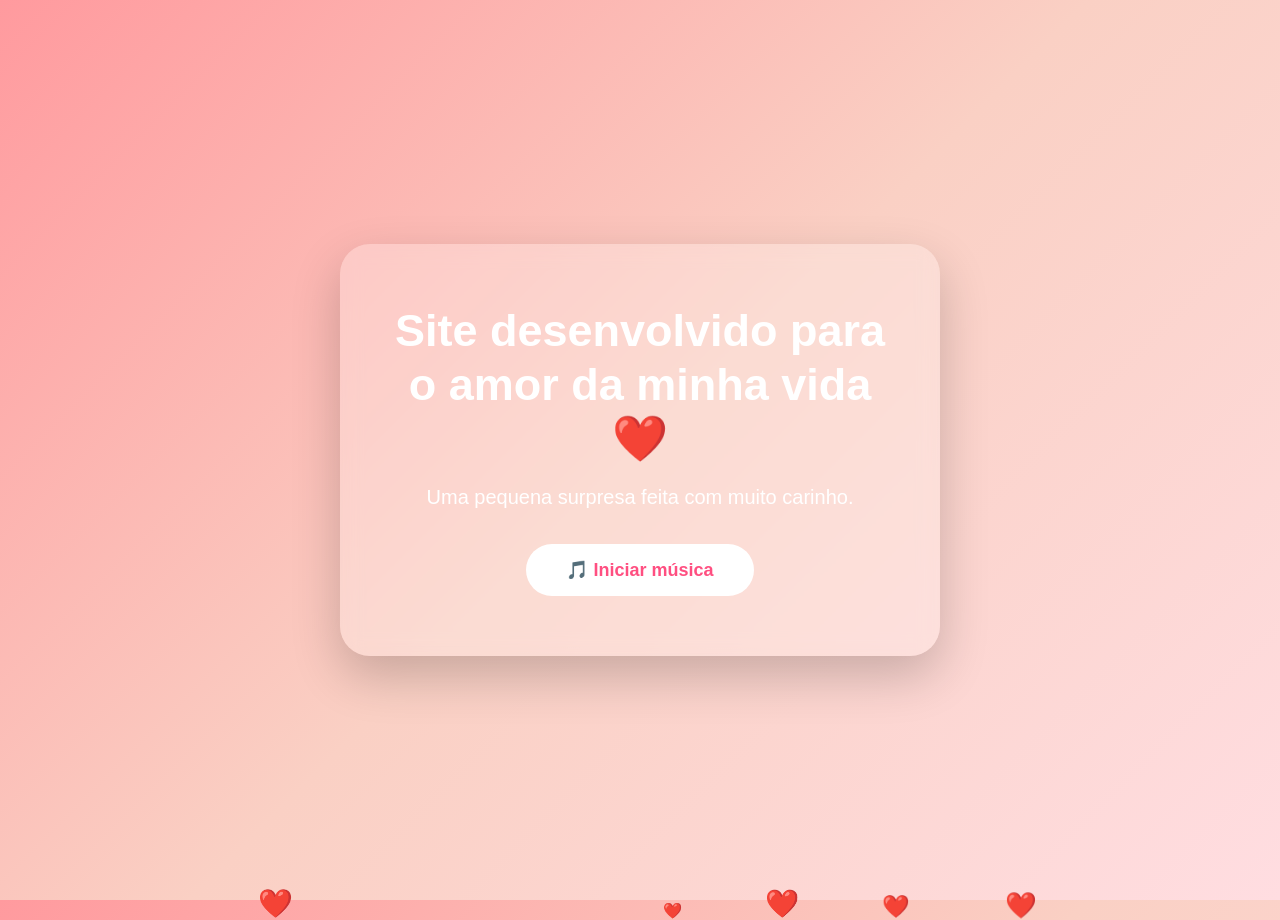
==== Templates/index.html @ db748b85 "começando o desenvolvimento do site para a gabi." ====
<!DOCTYPE html>

<html lang="pt-br">

<head>

    <meta charset="UTF-8">

    <meta name="viewport" content="width=device-width, initial-scale=1.0">

    <title>Para Gabi ❤️</title>


    <link rel="stylesheet" href="/static/style.css">


</head>


<body>


    <div class="hearts"></div>


    <main class="container">


        <div class="card">


            <h1>
                Site desenvolvido para o amor da minha vida ❤️
            </h1>


            <p>
                Uma pequena surpresa feita com muito carinho.
            </p>


            <button id="musicButton">

                🎵 Iniciar música

            </button>


        </div>


    </main>



<script src="/static/script.js"></script>


</body>


</html>
---- static/style.css ----
/* RESET */

*{

    margin:0;
    padding:0;
    box-sizing:border-box;

}


/* CONFIGURAÇÃO GERAL */

body{


    min-height:100vh;

    display:flex;

    justify-content:center;

    align-items:center;


    overflow:hidden;


    font-family:
    'Segoe UI',
    Arial,
    sans-serif;



    background:
    linear-gradient(
        135deg,
        #ff9a9e,
        #fad0c4,
        #ffdde1
    );


}



/* FUNDO DOS CORAÇÕES */

.hearts{


    position:absolute;

    width:100%;

    height:100%;

    top:0;

    left:0;

    pointer-events:none;


}



/* CARD CENTRAL */


.container{


    position:relative;

    z-index:2;


}



.card{


    background:

    rgba(255,255,255,0.25);



    backdrop-filter:blur(10px);


    padding:60px 50px;


    border-radius:30px;


    text-align:center;


    width:600px;


    box-shadow:

    0 20px 50px rgba(0,0,0,0.2);


}




h1{


    font-size:45px;


    color:white;


    line-height:1.2;


    margin-bottom:20px;



}



p{


    color:white;


    font-size:20px;


    margin-bottom:35px;


}



/* BOTÃO */


button{


    border:none;


    padding:15px 40px;


    border-radius:50px;


    font-size:18px;


    cursor:pointer;


    background:white;


    color:#ff4f81;


    font-weight:bold;


    transition:.3s;



}



button:hover{


    transform:scale(1.1);


    background:#ff4f81;


    color:white;


}



/* CORAÇÃO CRIADO PELO JS */


.heart{


    position:absolute;


    bottom:-20px;


    color:#ff4f81;


    animation:

    subir 8s linear infinite;



    font-size:25px;


}



@keyframes subir{


    0%{


        transform:

        translateY(0)

        rotate(0deg);


        opacity:1;

    }



    100%{


        transform:

        translateY(-110vh)

        rotate(360deg);



        opacity:0;


    }


}



/* RESPONSIVO */

@media(max-width:700px){


.card{


    width:90%;

    padding:40px 25px;

}



h1{

    font-size:32px;

}



}
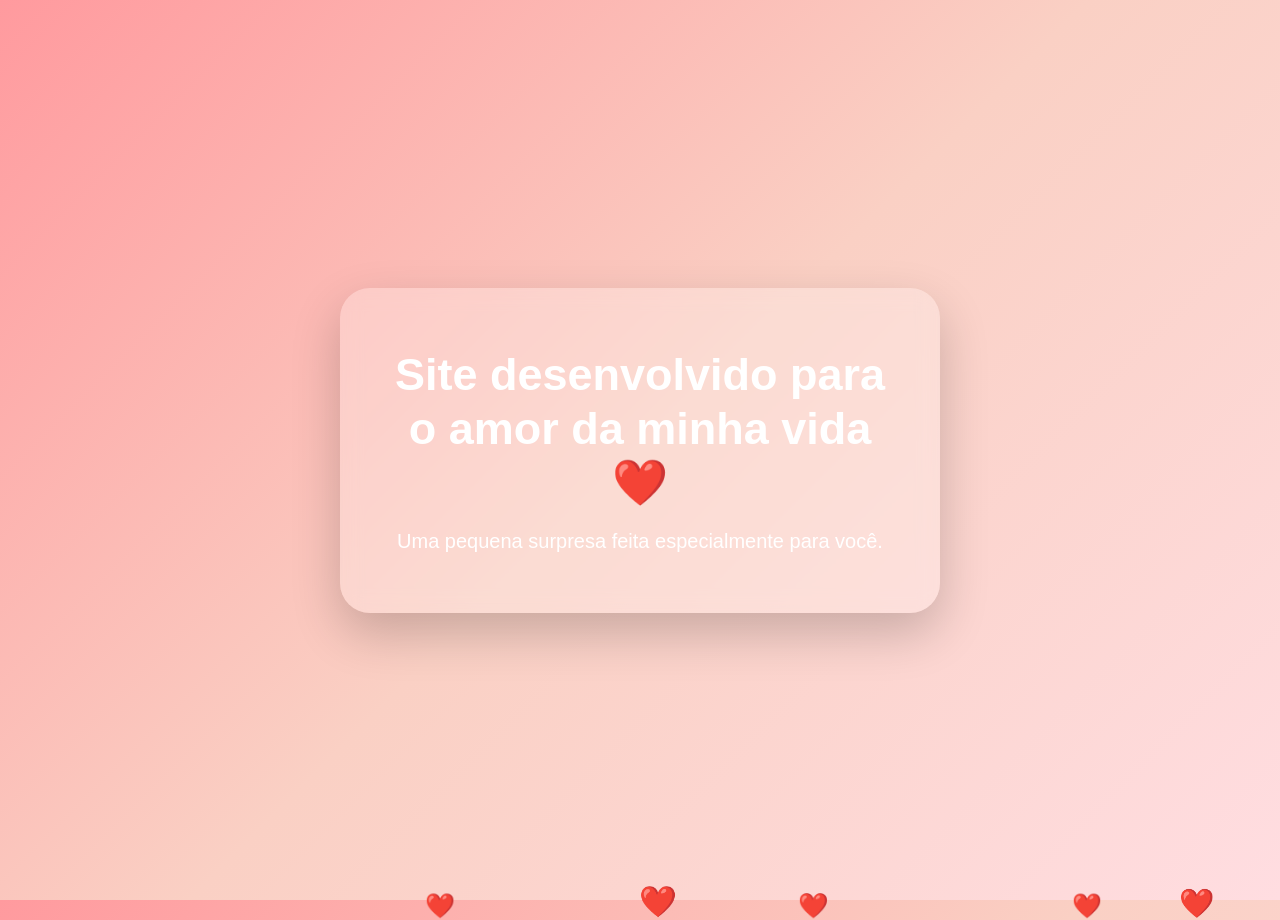
==== commit 61850d42: "resolvendo algumas alteraçoes do site da gabi" ====
--- a/Templates/index.html
+++ b/Templates/index.html
@@ -35,15 +35,8 @@
 
 
             <p>
-                Uma pequena surpresa feita com muito carinho.
+                Uma pequena surpresa feita especialmente para você.
             </p>
-
-
-            <button id="musicButton">
-
-                🎵 Iniciar música
-
-            </button>
 
 
         </div>
--- a/static/style.css
+++ b/static/style.css
@@ -1,115 +1,101 @@
-/* RESET */
-
 *{
 
-    margin:0;
-    padding:0;
-    box-sizing:border-box;
-
-}
-
-
-/* CONFIGURAÇÃO GERAL */
+margin:0;
+padding:0;
+box-sizing:border-box;
+
+}
+
+
 
 body{
 
-
-    min-height:100vh;
-
-    display:flex;
-
-    justify-content:center;
-
-    align-items:center;
-
-
-    overflow:hidden;
-
-
-    font-family:
-    'Segoe UI',
-    Arial,
-    sans-serif;
-
-
-
-    background:
-    linear-gradient(
-        135deg,
-        #ff9a9e,
-        #fad0c4,
-        #ffdde1
-    );
-
-
-}
-
-
-
-/* FUNDO DOS CORAÇÕES */
+min-height:100vh;
+
+display:flex;
+
+justify-content:center;
+
+align-items:center;
+
+
+overflow:hidden;
+
+
+font-family:'Segoe UI', Arial, sans-serif;
+
+
+background:
+
+linear-gradient(
+135deg,
+#ff9a9e,
+#fad0c4,
+#ffdde1
+);
+
+
+}
+
+
+
 
 .hearts{
 
-
-    position:absolute;
-
-    width:100%;
-
-    height:100%;
-
-    top:0;
-
-    left:0;
-
-    pointer-events:none;
-
-
-}
-
-
-
-/* CARD CENTRAL */
+position:absolute;
+
+width:100%;
+
+height:100%;
+
+top:0;
+
+left:0;
+
+pointer-events:none;
+
+}
+
+
 
 
 .container{
 
-
-    position:relative;
-
-    z-index:2;
-
-
-}
+position:relative;
+
+z-index:2;
+
+}
+
 
 
 
 .card{
 
 
-    background:
-
-    rgba(255,255,255,0.25);
-
-
-
-    backdrop-filter:blur(10px);
-
-
-    padding:60px 50px;
-
-
-    border-radius:30px;
-
-
-    text-align:center;
-
-
-    width:600px;
-
-
-    box-shadow:
-
-    0 20px 50px rgba(0,0,0,0.2);
+background:
+
+rgba(255,255,255,0.25);
+
+
+backdrop-filter:blur(10px);
+
+
+padding:60px 50px;
+
+
+border-radius:30px;
+
+
+text-align:center;
+
+
+width:600px;
+
+
+box-shadow:
+
+0 20px 50px rgba(0,0,0,0.2);
 
 
 }
@@ -120,162 +106,101 @@
 h1{
 
 
-    font-size:45px;
-
-
-    color:white;
-
-
-    line-height:1.2;
-
-
-    margin-bottom:20px;
-
-
-
-}
+font-size:45px;
+
+
+color:white;
+
+
+line-height:1.2;
+
+
+margin-bottom:20px;
+
+
+}
+
 
 
 
 p{
 
 
-    color:white;
-
-
-    font-size:20px;
-
-
-    margin-bottom:35px;
-
-
-}
-
-
-
-/* BOTÃO */
-
-
-button{
-
-
-    border:none;
-
-
-    padding:15px 40px;
-
-
-    border-radius:50px;
-
-
-    font-size:18px;
-
-
-    cursor:pointer;
-
-
-    background:white;
-
-
-    color:#ff4f81;
-
-
-    font-weight:bold;
-
-
-    transition:.3s;
-
-
-
-}
-
-
-
-button:hover{
-
-
-    transform:scale(1.1);
-
-
-    background:#ff4f81;
-
-
-    color:white;
-
-
-}
-
-
-
-/* CORAÇÃO CRIADO PELO JS */
+color:white;
+
+
+font-size:20px;
+
+
+}
+
+
 
 
 .heart{
 
 
-    position:absolute;
-
-
-    bottom:-20px;
-
-
-    color:#ff4f81;
-
-
-    animation:
-
-    subir 8s linear infinite;
-
-
-
-    font-size:25px;
-
-
-}
+position:absolute;
+
+
+bottom:-20px;
+
+
+color:#ff4f81;
+
+
+animation:
+
+subir 8s linear infinite;
+
+
+font-size:25px;
+
+
+}
+
 
 
 
 @keyframes subir{
 
 
-    0%{
-
-
-        transform:
-
-        translateY(0)
-
-        rotate(0deg);
-
-
-        opacity:1;
-
-    }
-
-
-
-    100%{
-
-
-        transform:
-
-        translateY(-110vh)
-
-        rotate(360deg);
-
-
-
-        opacity:0;
-
-
-    }
-
-
-}
-
-
-
-/* RESPONSIVO */
+0%{
+
+
+transform:
+
+translateY(0)
+
+rotate(0deg);
+
+
+opacity:1;
+
+
+}
+
+
+
+100%{
+
+
+transform:
+
+translateY(-110vh)
+
+rotate(360deg);
+
+
+opacity:0;
+
+
+}
+
+
+}
+
+
 
 @media(max-width:700px){
 
@@ -283,20 +208,19 @@
 .card{
 
 
-    width:90%;
-
-    padding:40px 25px;
-
-}
-
+width:90%;
+
+padding:40px 25px;
+
+
+}
 
 
 h1{
 
-    font-size:32px;
-
-}
-
+font-size:32px;
+
+}
 
 
 }
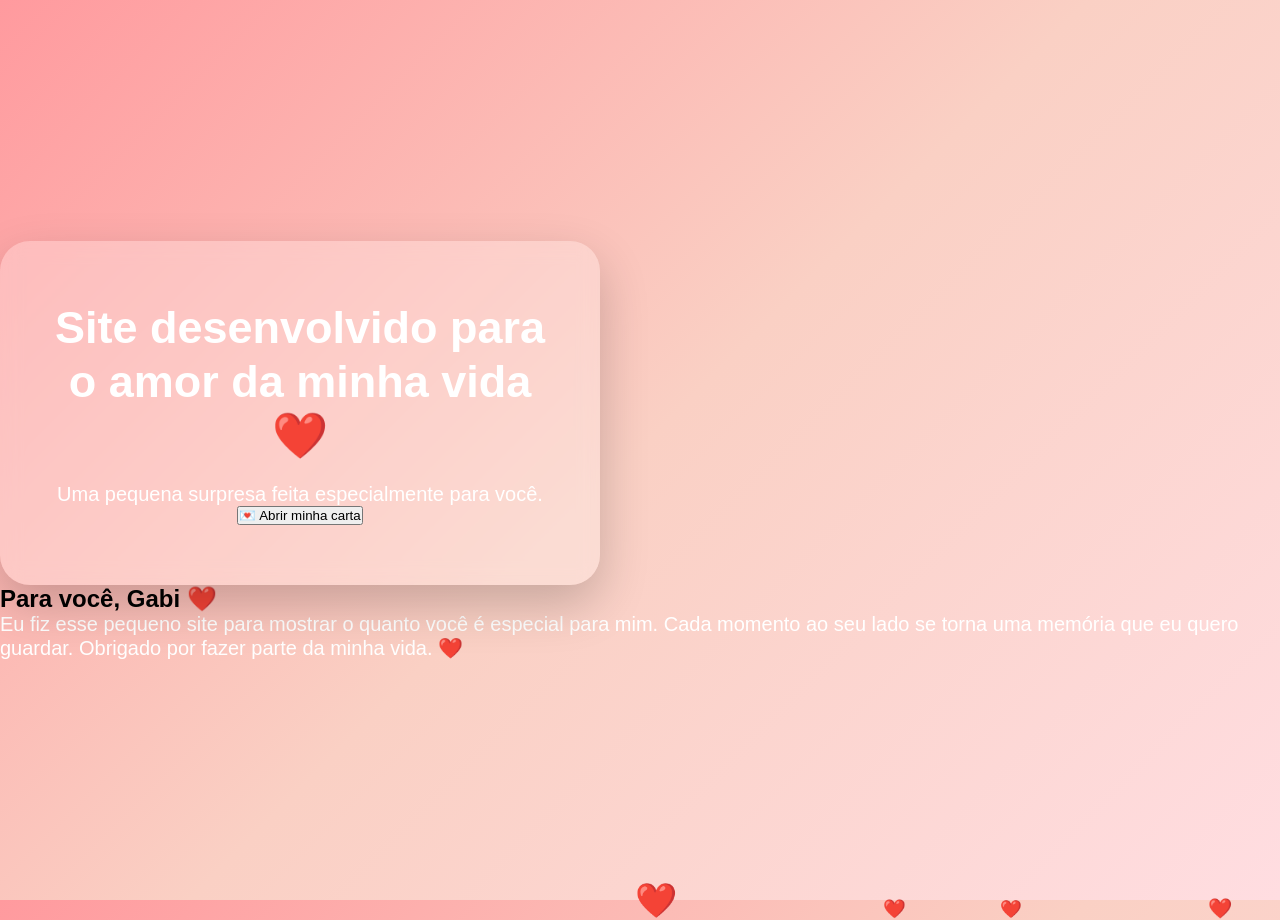
==== commit 4d11331b: "alguns ajustes index, adicionando cartinha" ====
--- a/Templates/index.html
+++ b/Templates/index.html
@@ -20,29 +20,69 @@
 <body>
 
 
-    <div class="hearts"></div>
+<div class="hearts"></div>
 
 
-    <main class="container">
+
+<main class="container">
 
 
-        <div class="card">
+    <div class="card">
 
 
-            <h1>
-                Site desenvolvido para o amor da minha vida ❤️
-            </h1>
+        <h1>
+            Site desenvolvido para o amor da minha vida ❤️
+        </h1>
 
 
-            <p>
-                Uma pequena surpresa feita especialmente para você.
-            </p>
+
+        <p>
+            Uma pequena surpresa feita especialmente para você.
+        </p>
 
 
-        </div>
+
+        <button id="openLetter">
+
+            💌 Abrir minha carta
+
+        </button>
 
 
-    </main>
+
+    </div>
+
+
+
+    <div class="letter" id="letter">
+
+
+        <h2>
+            Para você, Gabi ❤️
+        </h2>
+
+
+
+        <p>
+
+            Eu fiz esse pequeno site para mostrar
+            o quanto você é especial para mim.
+
+            Cada momento ao seu lado se torna uma
+            memória que eu quero guardar.
+
+            Obrigado por fazer parte da minha vida.
+
+            ❤️
+
+        </p>
+
+
+    </div>
+
+
+</main>
+
 
 
 
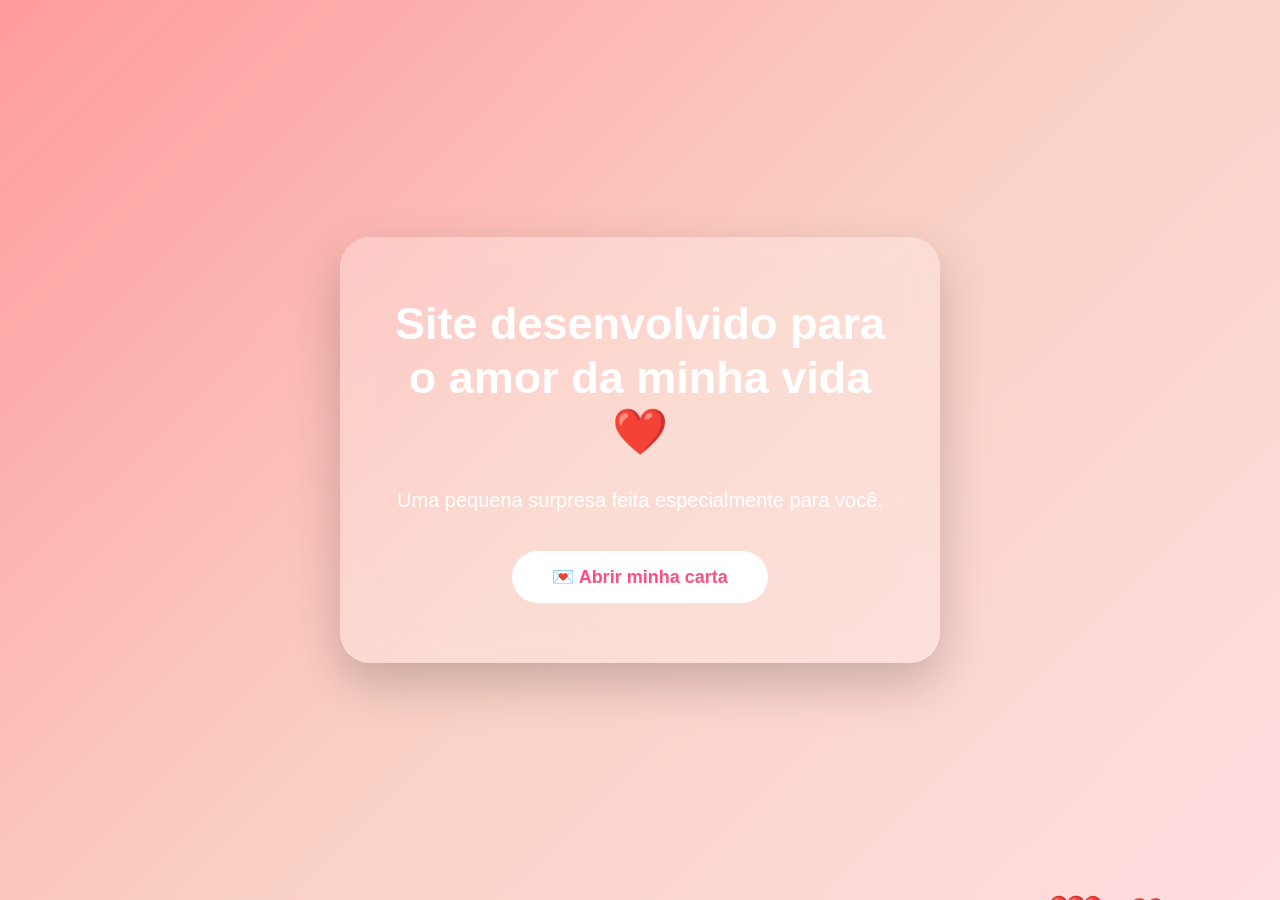
==== commit 86b2074d: "alteraçoes para melhor aparencia do site da gabi" ====
--- a/Templates/index.html
+++ b/Templates/index.html
@@ -4,14 +4,14 @@
 
 <head>
 
-    <meta charset="UTF-8">
+<meta charset="UTF-8">
 
-    <meta name="viewport" content="width=device-width, initial-scale=1.0">
+<meta name="viewport" content="width=device-width, initial-scale=1.0">
 
-    <title>Para Gabi ❤️</title>
+<title>Para Gabi ❤️</title>
 
 
-    <link rel="stylesheet" href="/static/style.css">
+<link rel="stylesheet" href="/static/style.css">
 
 
 </head>
@@ -27,13 +27,14 @@
 <main class="container">
 
 
-    <div class="card">
+    <!-- PRIMEIRA TELA -->
+
+    <div class="card" id="welcome">
 
 
         <h1>
             Site desenvolvido para o amor da minha vida ❤️
         </h1>
-
 
 
         <p>
@@ -49,9 +50,13 @@
         </button>
 
 
-
     </div>
 
+
+
+
+
+    <!-- CARTA ESCONDIDA -->
 
 
     <div class="letter" id="letter">
@@ -62,23 +67,33 @@
         </h2>
 
 
-
         <p>
 
-            Eu fiz esse pequeno site para mostrar
-            o quanto você é especial para mim.
+        Eu fiz esse pequeno site para mostrar
+        o quanto você é especial para mim.
 
-            Cada momento ao seu lado se torna uma
-            memória que eu quero guardar.
 
-            Obrigado por fazer parte da minha vida.
+        <br><br>
 
-            ❤️
+
+        Cada momento ao seu lado se tornou
+        uma memória que eu quero guardar.
+
+
+        <br><br>
+
+
+        Obrigado por fazer parte da minha vida.
+
+
+        ❤️
+
 
         </p>
 
 
     </div>
+
 
 
 </main>
--- a/static/style.css
+++ b/static/style.css
@@ -1,101 +1,520 @@
+/* RESET */
+
 *{
 
-margin:0;
-padding:0;
-box-sizing:border-box;
-
-}
-
-
+    margin:0;
+    padding:0;
+    box-sizing:border-box;
+
+}
+
+
+
+/* CORPO */
 
 body{
 
-min-height:100vh;
-
-display:flex;
-
-justify-content:center;
-
-align-items:center;
-
-
-overflow:hidden;
-
-
-font-family:'Segoe UI', Arial, sans-serif;
-
-
-background:
-
-linear-gradient(
-135deg,
-#ff9a9e,
-#fad0c4,
-#ffdde1
-);
-
-
-}
-
-
+    min-height:100vh;
+
+    display:flex;
+
+    justify-content:center;
+
+    align-items:center;
+
+
+    overflow:hidden;
+
+
+    font-family:'Segoe UI', Arial, sans-serif;
+
+
+
+    background:
+
+    linear-gradient(
+
+        135deg,
+
+        #ff9a9e,
+
+        #fad0c4,
+
+        #ffdde1
+
+    );
+
+
+}
+
+
+
+/* CONTAINER PRINCIPAL */
+
+
+.container{
+
+
+    position:relative;
+
+
+    z-index:2;
+
+
+    display:flex;
+
+
+    justify-content:center;
+
+
+    align-items:center;
+
+
+}
+
+
+
+/* CARD INICIAL */
+
+
+.card{
+
+
+    width:600px;
+
+
+    padding:60px 50px;
+
+
+    text-align:center;
+
+
+
+    background:
+
+    rgba(255,255,255,0.25);
+
+
+
+    backdrop-filter:blur(15px);
+
+
+
+    border-radius:30px;
+
+
+
+    box-shadow:
+
+    0 20px 50px rgba(0,0,0,0.2);
+
+
+
+    animation:
+
+    aparecer 1s ease;
+
+
+}
+
+
+
+
+h1{
+
+
+    color:white;
+
+
+    font-size:45px;
+
+
+    line-height:1.2;
+
+
+    margin-bottom:25px;
+
+
+}
+
+
+
+
+p{
+
+
+    color:white;
+
+
+    font-size:20px;
+
+
+    line-height:1.6;
+
+
+}
+
+
+
+/* BOTÃO */
+
+
+button{
+
+
+    margin-top:35px;
+
+
+    padding:15px 40px;
+
+
+
+    border:none;
+
+
+
+    border-radius:50px;
+
+
+
+    background:white;
+
+
+
+    color:#ff4f81;
+
+
+
+    font-size:18px;
+
+
+
+    font-weight:bold;
+
+
+
+    cursor:pointer;
+
+
+
+    transition:.3s;
+
+
+}
+
+
+
+button:hover{
+
+
+    transform:scale(1.1);
+
+
+
+    background:#ff4f81;
+
+
+
+    color:white;
+
+
+}
+
+
+
+
+
+/* CARTA */
+
+
+.letter{
+
+
+    display:none;
+
+
+
+    width:600px;
+
+
+
+    padding:50px;
+
+
+
+    background:white;
+
+
+
+    border-radius:25px;
+
+
+
+    text-align:center;
+
+
+
+    box-shadow:
+
+
+
+    0 20px 50px rgba(0,0,0,0.3);
+
+
+
+    animation:
+
+    abrirCarta .8s ease;
+
+
+}
+
+
+
+.letter h2{
+
+
+    color:#ff4f81;
+
+
+
+    font-size:32px;
+
+
+
+    margin-bottom:25px;
+
+
+}
+
+
+
+.letter p{
+
+
+    color:#555;
+
+
+
+    font-size:20px;
+
+
+
+    line-height:1.8;
+
+
+}
+
+
+
+
+
+/* ANIMAÇÕES */
+
+
+@keyframes aparecer{
+
+
+from{
+
+
+    opacity:0;
+
+
+    transform:translateY(40px);
+
+
+}
+
+
+to{
+
+
+    opacity:1;
+
+
+    transform:translateY(0);
+
+
+}
+
+
+}
+
+
+
+
+
+@keyframes abrirCarta{
+
+
+from{
+
+
+    opacity:0;
+
+
+    transform:
+
+    scale(.5)
+
+    rotateX(90deg);
+
+
+}
+
+
+
+to{
+
+
+    opacity:1;
+
+
+    transform:
+
+    scale(1)
+
+    rotateX(0);
+
+
+}
+
+
+}
+
+
+
+
+
+/* ESCONDER CARD */
+
+
+.esconder{
+
+
+    display:none;
+
+
+}
+
+
+
+
+/* CORAÇÕES */
 
 
 .hearts{
 
-position:absolute;
-
-width:100%;
-
-height:100%;
-
-top:0;
-
-left:0;
-
-pointer-events:none;
-
-}
-
-
-
-
-.container{
-
-position:relative;
-
-z-index:2;
-
-}
-
-
-
-
-.card{
-
-
-background:
-
-rgba(255,255,255,0.25);
-
-
-backdrop-filter:blur(10px);
-
-
-padding:60px 50px;
-
-
-border-radius:30px;
-
-
-text-align:center;
-
-
-width:600px;
-
-
-box-shadow:
-
-0 20px 50px rgba(0,0,0,0.2);
+
+    position:absolute;
+
+
+    width:100%;
+
+
+    height:100%;
+
+
+    top:0;
+
+
+    left:0;
+
+
+    overflow:hidden;
+
+
+
+    pointer-events:none;
+
+
+}
+
+
+
+
+.heart{
+
+
+    position:absolute;
+
+
+    bottom:-30px;
+
+
+    color:#ff4f81;
+
+
+    animation:
+
+    subir 8s linear infinite;
+
+
+}
+
+
+
+
+@keyframes subir{
+
+
+0%{
+
+
+    transform:
+
+    translateY(0)
+
+    rotate(0deg);
+
+
+
+    opacity:1;
+
+
+}
+
+
+
+
+100%{
+
+
+    transform:
+
+    translateY(-110vh)
+
+    rotate(360deg);
+
+
+
+    opacity:0;
+
+
+}
+
+
+}
+
+
+
+
+
+/* CELULAR */
+
+
+@media(max-width:700px){
+
+
+.card,
+.letter{
+
+
+    width:90%;
+
+
+    padding:40px 25px;
 
 
 }
@@ -106,121 +525,22 @@
 h1{
 
 
-font-size:45px;
-
-
-color:white;
-
-
-line-height:1.2;
-
-
-margin-bottom:20px;
-
-
-}
-
-
-
-
-p{
-
-
-color:white;
-
-
-font-size:20px;
-
-
-}
-
-
-
-
-.heart{
-
-
-position:absolute;
-
-
-bottom:-20px;
-
-
-color:#ff4f81;
-
-
-animation:
-
-subir 8s linear infinite;
-
-
-font-size:25px;
-
-
-}
-
-
-
-
-@keyframes subir{
-
-
-0%{
-
-
-transform:
-
-translateY(0)
-
-rotate(0deg);
-
-
-opacity:1;
-
-
-}
-
-
-
-100%{
-
-
-transform:
-
-translateY(-110vh)
-
-rotate(360deg);
-
-
-opacity:0;
-
-
-}
-
-
-}
-
-
-
-@media(max-width:700px){
-
-
-.card{
-
-
-width:90%;
-
-padding:40px 25px;
-
-
-}
-
-
-h1{
-
-font-size:32px;
-
-}
+    font-size:32px;
+
+
+}
+
+
+
+
+.letter h2{
+
+
+    font-size:26px;
+
+
+}
+
 
 
 }
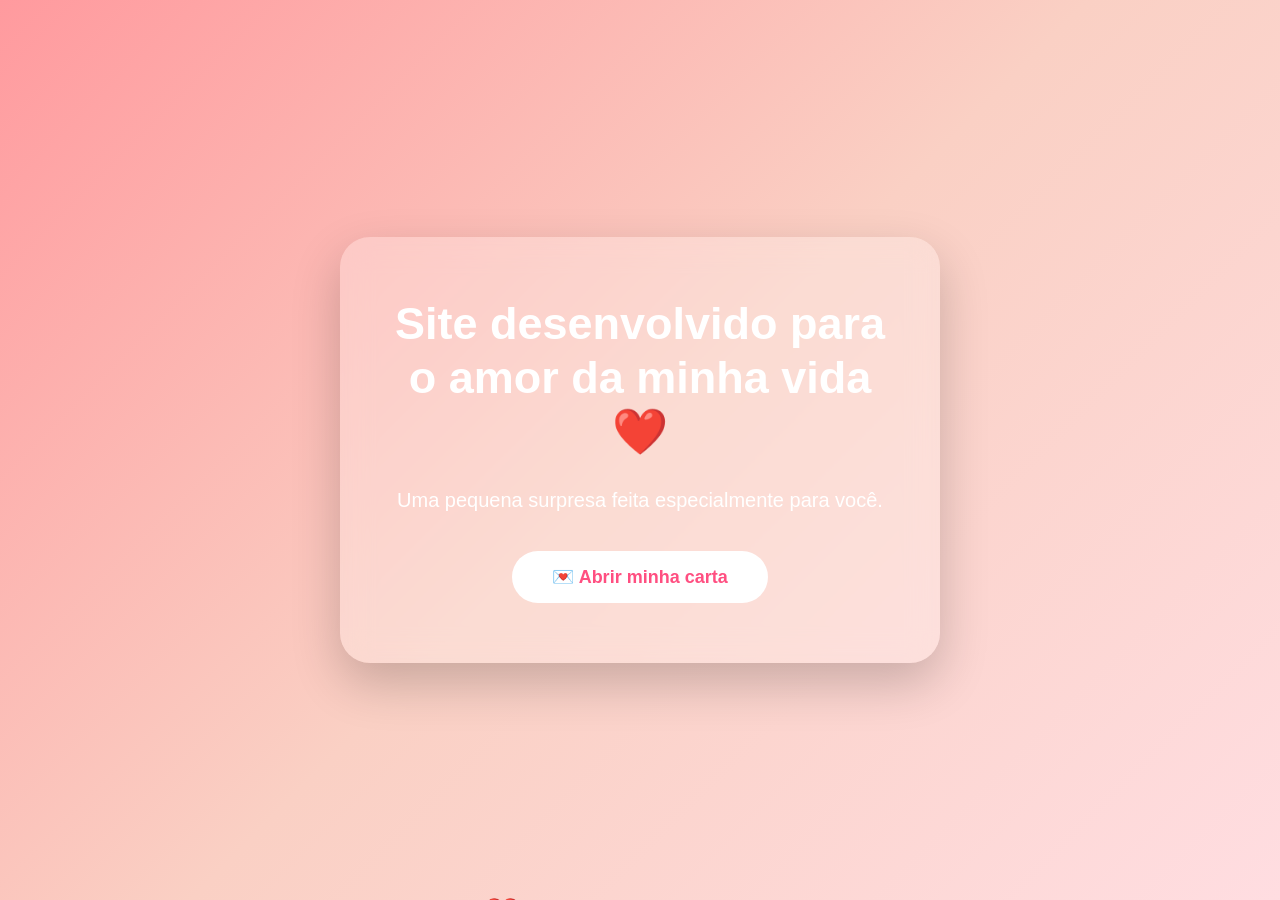
==== commit a14b2198: "alteração no texto da cartinha <3" ====
--- a/Templates/index.html
+++ b/Templates/index.html
@@ -59,40 +59,59 @@
     <!-- CARTA ESCONDIDA -->
 
 
-    <div class="letter" id="letter">
+ <div class="letter" id="letter">
 
 
-        <h2>
-            Para você, Gabi ❤️
-        </h2>
+    <h2>
+        Para você, Gabi ❤️
+    </h2>
 
 
-        <p>
+    <p>
 
-        Eu fiz esse pequeno site para mostrar
-        o quanto você é especial para mim.
+    Eu queria fazer algo diferente para mostrar um pouco do quanto você é especial para mim.
 
 
-        <br><br>
+    <br><br>
 
 
-        Cada momento ao seu lado se tornou
-        uma memória que eu quero guardar.
+    Eu gosto muito de todos os momentos que passamos juntos. 
+    Cada conversa, cada risada e cada instante ao seu lado se tornam lembranças que eu quero guardar.
 
 
-        <br><br>
+    <br><br>
 
 
-        Obrigado por fazer parte da minha vida.
+    Eu amei passar aquele tempo com você no cinema, porque mesmo sendo algo simples, foi um momento muito especial para mim.
+    Estar ao seu lado faz qualquer lugar se tornar melhor.
 
 
-        ❤️
+    <br><br>
 
 
-        </p>
+    Você é uma companhia incrível para todas as ocasiões, alguém que deixa meus dias mais leves e faz eu me sentir muito feliz quando estou com você.
 
 
-    </div>
+    <br><br>
+
+
+    Espero que essa flor que eu te dei seja apenas a primeira de muitas.
+    Quero poder continuar te dando flores, carinho e muitos motivos para sorrir.
+
+
+    <br><br>
+
+
+    Obrigado por fazer parte da minha vida.
+
+
+    ❤️
+
+
+    </p>
+
+
+</div>
 
 
 
